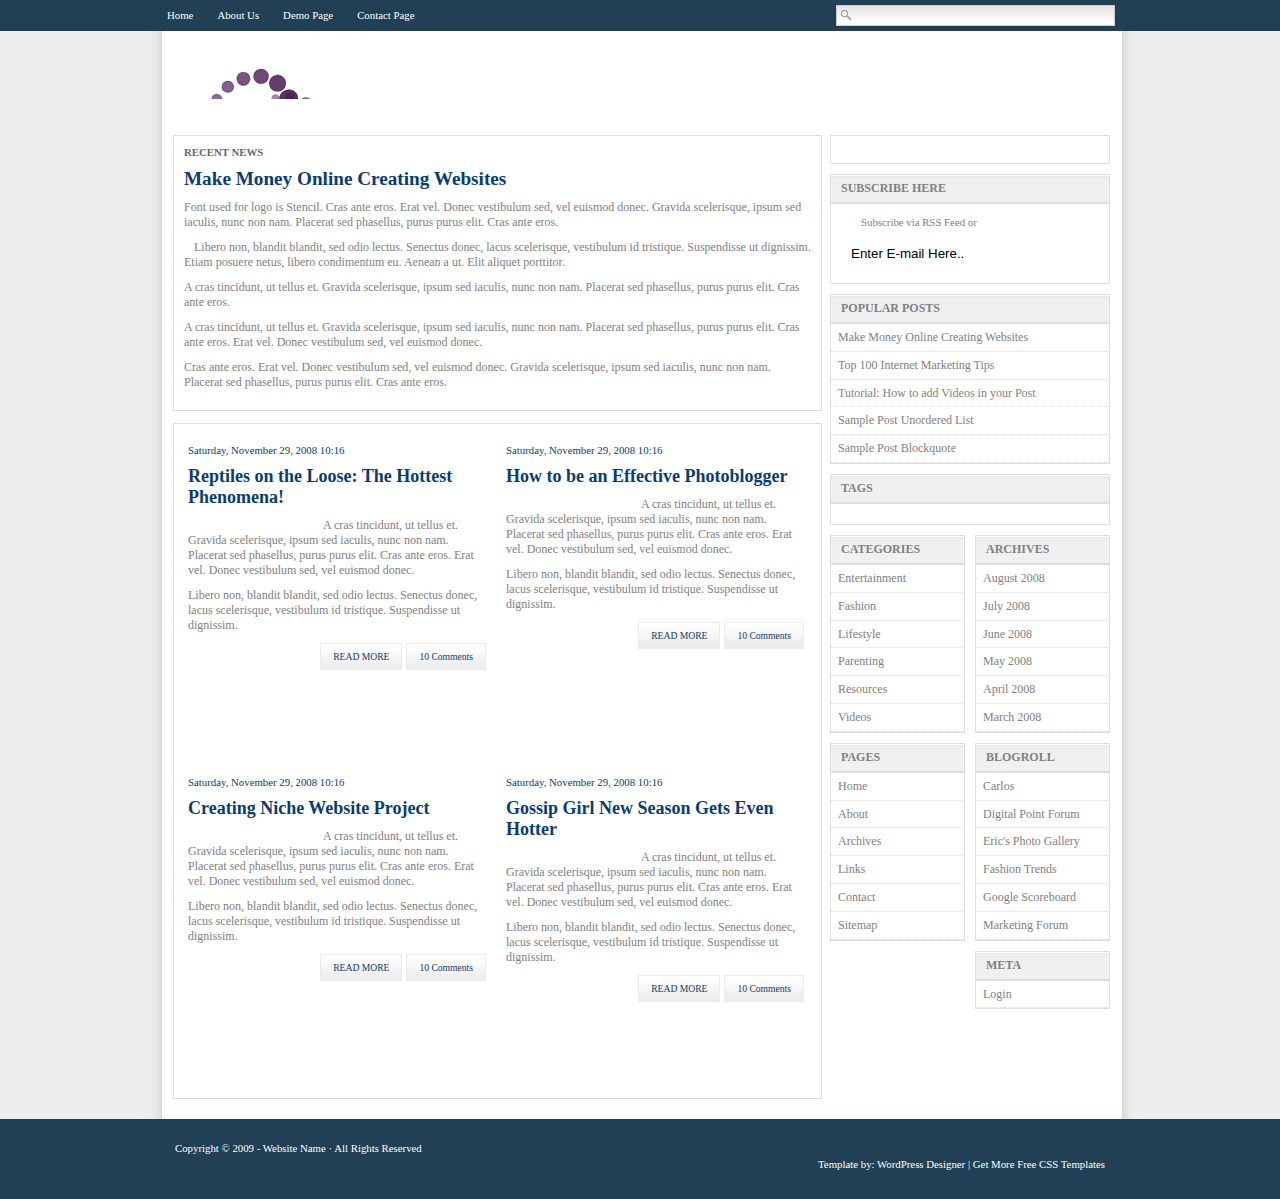
==== index.html @ 61fe41a2 "Add files via upload" ====
<!DOCTYPE html PUBLIC "-//W3C//DTD XHTML 1.0 Transitional//EN" "http://www.w3.org/TR/xhtml1/DTD/xhtml1-transitional.dtd">
<html xmlns="http://www.w3.org/1999/xhtml">
<head>
<title>SWISS NEWS</title>
<meta http-equiv="Content-Type" content="text/html; charset=UTF-8" />
<link rel="stylesheet" type="text/css" href="style.css" />
<!--[if lte IE 6]><link rel="stylesheet" type="text/css" href="ie.css" /><![endif]-->
</head>
<body>
<!-- BEGIN navigation -->
<div id="navigation">
  <div class="wrapper">
    <ul>
      <li><a href="#">Home</a></li>
      <li><a href="about.html">About Us</a></li>
      <li><a href="page.html">Demo Page</a></li>
      <li><a href="contact.html">Contact Page</a></li>
    </ul>
    <form action="#">
      <button type="submit">Search</button>
      <input type="text" name="s" id="s" />
    </form>
  </div>
</div>
<!-- END navigation -->
<!-- BEGIN wrapper -->
<div class="wrapper">
  <!-- BEGIN header -->
  <div id="header">
    <h1><a href="#">NewsTheme</a></h1>
    <div class="ad468x60"><a href="#"><img src="images/ad468x60.gif" alt="" /></a></div>
  </div>
  <!-- END header -->
  <!-- BEGIN body -->
  <div id="body">
    <!-- BEGIN content -->
    <div id="content">
      <!-- begin recent post -->
      <div class="recent post">
        <h2 class="title">Recent News</h2>
        <h2><a href="#">Make Money Online Creating Websites</a></h2>
        <p>Font used for logo is Stencil. Cras ante eros. Erat vel. Donec vestibulum sed, vel euismod donec. Gravida scelerisque, ipsum sed iaculis, nunc non nam. Placerat sed phasellus, purus purus elit. Cras ante eros.</p>
        <img src="images/_thumb1.jpg" alt="" class="alignleft" />
        <p>Libero non, blandit blandit, sed odio lectus. Senectus donec, lacus scelerisque, vestibulum id tristique. Suspendisse ut dignissim. Etiam posuere netus, libero condimentum eu. Aenean a ut. Elit aliquet porttitor.</p>
        <p>A cras tincidunt, ut tellus et. Gravida scelerisque, ipsum sed iaculis, nunc non nam. Placerat sed phasellus, purus purus elit. Cras ante eros.</p>
        <p>A cras tincidunt, ut tellus et. Gravida scelerisque, ipsum sed iaculis, nunc non nam. Placerat sed phasellus, purus purus elit. Cras ante eros. Erat vel. Donec vestibulum sed, vel euismod donec.</p>
        <p>Cras ante eros. Erat vel. Donec vestibulum sed, vel euismod donec. Gravida scelerisque, ipsum sed iaculis, nunc non nam. Placerat sed phasellus, purus purus elit. Cras ante eros.</p>
      </div>
      <!-- end recent post -->
      <div class="posts">
        <!-- begin post -->
        <div class="post">
          <p class="date">Saturday, November 29, 2008 10:16</p>
          <h2><a href="#">Reptiles on the Loose: The Hottest Phenomena!</a></h2>
          <a href="#"><img src="images/_thumb2.jpg" alt="" class="thumbnail" /></a>
          <p>A cras tincidunt, ut tellus et. Gravida scelerisque, ipsum sed iaculis, nunc non nam. Placerat sed phasellus, purus purus elit. Cras ante eros. Erat vel. Donec vestibulum sed, vel euismod donec.</p>
          <p>Libero non, blandit blandit, sed odio lectus. Senectus donec, lacus scelerisque, vestibulum id tristique. Suspendisse ut dignissim.</p>
          <div class="details"> <a href="#">READ MORE</a> <a href="#">10 Comments</a> </div>
        </div>
        <!-- end post -->
        <!-- begin post -->
        <div class="post">
          <p class="date">Saturday, November 29, 2008 10:16</p>
          <h2><a href="#">How to be an Effective Photoblogger</a></h2>
          <a href="#"><img src="images/_thumb3.jpg" alt="" class="thumbnail" /></a>
          <p>A cras tincidunt, ut tellus et. Gravida scelerisque, ipsum sed iaculis, nunc non nam. Placerat sed phasellus, purus purus elit. Cras ante eros. Erat vel. Donec vestibulum sed, vel euismod donec.</p>
          <p>Libero non, blandit blandit, sed odio lectus. Senectus donec, lacus scelerisque, vestibulum id tristique. Suspendisse ut dignissim.</p>
          <div class="details"> <a href="#">READ MORE</a> <a href="#">10 Comments</a> </div>
        </div>
        <!-- end post -->
        <!-- begin post -->
        <div class="post">
          <p class="date">Saturday, November 29, 2008 10:16</p>
          <h2><a href="#">Creating Niche Website Project</a></h2>
          <a href="#"><img src="images/_thumb4.jpg" alt="" class="thumbnail" /></a>
          <p>A cras tincidunt, ut tellus et. Gravida scelerisque, ipsum sed iaculis, nunc non nam. Placerat sed phasellus, purus purus elit. Cras ante eros. Erat vel. Donec vestibulum sed, vel euismod donec.</p>
          <p>Libero non, blandit blandit, sed odio lectus. Senectus donec, lacus scelerisque, vestibulum id tristique. Suspendisse ut dignissim.</p>
          <div class="details"> <a href="#">READ MORE</a> <a href="#">10 Comments</a> </div>
        </div>
        <!-- end post -->
        <!-- begin post -->
        <div class="post">
          <p class="date">Saturday, November 29, 2008 10:16</p>
          <h2><a href="#">Gossip Girl New Season Gets Even Hotter</a></h2>
          <a href="#"><img src="images/_thumb5.jpg" alt="" class="thumbnail" /></a>
          <p>A cras tincidunt, ut tellus et. Gravida scelerisque, ipsum sed iaculis, nunc non nam. Placerat sed phasellus, purus purus elit. Cras ante eros. Erat vel. Donec vestibulum sed, vel euismod donec.</p>
          <p>Libero non, blandit blandit, sed odio lectus. Senectus donec, lacus scelerisque, vestibulum id tristique. Suspendisse ut dignissim.</p>
          <div class="details"> <a href="#">READ MORE</a> <a href="#">10 Comments</a> </div>
        </div>
        <!-- end post -->
        <div class="break"></div>
      </div>
    </div>
    <!-- END content -->
    <!-- BEGIN sidebar -->
    <div id="sidebar">
      <!-- begin Advertisement -->
      <div class="ads"> <a href="#"><img src="images/ad125x125.jpg" alt="" /></a> <a href="#"><img src="images/ad125x125.jpg" alt="" /></a> <a href="#"><img src="images/ad125x125.jpg" alt="" /></a> <a href="#"><img src="images/ad125x125.jpg" alt="" /></a> </div>
      <!-- end Advertisement -->
      <!-- begin subscribe -->
      <h2>Subscribe Here</h2>
      <form class="subscribe" action="#">
        <a href="#">Subscribe via RSS Feed or</a>
        <input type="text" name="email" value="Enter E-mail Here.." />
        <button type="submit">Submit</button>
      </form>
      <!-- end subscribe -->
      <!-- begin popular posts -->
      <h2>Popular Posts</h2>
      <ul>
        <li><a href="#">Make Money Online Creating Websites</a></li>
        <li><a href="#">Top 100 Internet Marketing Tips</a></li>
        <li><a href="#">Tutorial: How to add Videos in your Post</a></li>
        <li><a href="#">Sample Post Unordered List</a></li>
        <li><a href="#">Sample Post Blockquote</a></li>
      </ul>
      <!-- end popular posts -->
      <!-- begin tags -->
      <h2>Tags</h2>
      <div class="tags"> </div>
      <!-- end tags -->
      <!-- BEGIN left -->
      <div class="l">
        <!-- begin categories -->
        <h2>Categories</h2>
        <ul>
          <li><a href="#">Entertainment</a></li>
          <li><a href="#">Fashion</a></li>
          <li><a href="#">Lifestyle</a></li>
          <li><a href="#">Parenting</a></li>
          <li><a href="#">Resources</a></li>
          <li><a href="#">Videos</a></li>
        </ul>
        <!-- end categories -->
        <!-- begin pages -->
        <h2>Pages</h2>
        <ul>
          <li><a href="#">Home</a></li>
          <li><a href="#">About</a></li>
          <li><a href="#">Archives</a></li>
          <li><a href="#">Links</a></li>
          <li><a href="#">Contact</a></li>
          <li><a href="#">Sitemap</a></li>
        </ul>
        <!-- end pages -->
      </div>
      <!-- END left -->
      <!-- BEGIN right -->
      <div class="r">
        <!-- begin archives -->
        <h2>Archives</h2>
        <ul>
          <li><a href="#">August 2008</a></li>
          <li><a href="#">July 2008</a></li>
          <li><a href="#">June 2008</a></li>
          <li><a href="#">May 2008</a></li>
          <li><a href="#">April 2008</a></li>
          <li><a href="#">March 2008</a></li>
        </ul>
        <!-- end archives -->
        <!-- begin blogroll -->
        <h2>Blogroll</h2>
        <ul>
          <li><a href="#">Carlos</a></li>
          <li><a href="#">Digital Point Forum</a></li>
          <li><a href="#">Eric's Photo Gallery</a></li>
          <li><a href="#">Fashion Trends</a></li>
          <li><a href="#">Google Scoreboard</a></li>
          <li><a href="#">Marketing Forum</a></li>
        </ul>
        <!-- end blogroll -->
        <!-- begin meta -->
        <h2>Meta</h2>
        <ul>
          <li><a href="#">Login</a></li>
        </ul>
        <!-- end meta -->
      </div>
      <!-- END right -->
    </div>
    <!-- END sidebar -->
  </div>
  <!-- END body -->
  <div class="break"></div>
</div>
<!-- END wrapper -->
<!-- BEGIN footer -->
<div id="footer">
  <div class="wrapper">
    <p class="l">Copyright &copy; 2009 - <a href="#">Website Name</a> &middot; All Rights Reserved</p>
    <p class="r">Template by: <a href="http://www.wpthemedesigner.com/">WordPress Designer</a> | Get More <a href="#">Free CSS Templates</a></p>
  </div>
</div>
<!-- END footer -->
</body>
</html>
---- style.css ----
* {
	margin: 0; padding: 0;
}
body {
	text-align: center;
	font: 12px Verdana;
	color: #808080;
	background: #EEEEEE url(images/background.gif) repeat-x 0 0;
}
a {
	text-decoration: none;
	color: #0A3C6F;
}
a:hover {
	text-decoration: underline;
}
img {
	border: 0;
}

.break {
	font-size: 0;
	width: 0; height: 0;
	clear: both;
}
.alignleft {
	float: left;
	margin: 4px 10px 5px 0;
}
.alignright {
	float: right;
	margin: 4px 0 5px 10px;
}
.aligncenter {
	text-align: center;
}
.hidden {
	display: none;
}

/** BEGIN wrapper **/
.wrapper {
	width: 970px;
	margin: auto auto;
	text-align: left;
	background: url(images/wrapper.gif) repeat-y 0 0;
	padding: 0 12px;
}
/** END wrapper **/

/** BEGIN navigation **/
#navigation {
	height: 31px;
}
	#navigation .wrapper {
		background: none;
	}
	#navigation ul {
		list-style-type: none;
	}
		#navigation ul li {
			float: left;
			font-size: 0.9em;
		}
		#navigation ul li a {
			color: #ffffff;
			display: block;
			padding: 9px 12px;
		}
		#navigation ul li a:hover {
			color: #CCCCCC;
			text-decoration: none;
		}
	#navigation form {
		width: 279px; height: 21px;
		background: url(images/search.gif) no-repeat 0 0;
		float: right;
		margin: 5px 10px 0 0;
	}
		#navigation form input {
			border: 0;
			font-size: 1em;
			font-family: Verdana;
			float: left;
			margin: 3px 0;
			width: 252px;
			background-color: transparent;
		}
		#navigation form button {
			border: 0;
			text-indent: -9999px;
			width: 16px; height: 16px;
			background-color: transparent;
			float: left;
			margin: 2px 3px;
		}
/** END navigation **/

/** BEGIN header **/
#header {
	height: 104px;
}
	#header h1 {
		float: left;
		font-size: 0;
		padding: 36px 24px 0;
	}
	#header h1 a {
		display: block;
		outline: none;
		text-indent: -9999px;
		width: 286px; height: 32px;
		background: url(images/logo.gif) no-repeat 0 0;
	}
	#header .ad468x60 {
		float: right;
		padding: 22px 20px 0;
	}
/** END header **/

/** BEGIN body **/
#body {
	clear: both;
}
/** END body **/

/** BEGIN content **/
#content {
	width: 649px;
	float: left;
	padding: 0 0 20px 18px;
}
	#content p {
		margin-bottom: 10px;
	}
	#content h3 {
		margin-bottom: 5px;
		font-size: 1.5em;
		font-weight: normal;
	}
	#content blockquote {
		margin-bottom: 10px;
		padding: 10px 10px 5px;
		background-color: #eeeeee;
		border-width: 1px 0;
		border-style: solid;
		border-color: #cccccc;
	}
	#content ul {
		margin: 0 0 10px 18px;
	}
	#content ol {
		margin: 0 0 10px 16px;
		padding-left: 10px;
	}
	#content li {
		padding: 2px 0;
	}
	#content .title {
		font-size: 0.9em !important;
		text-transform: uppercase;
		color: #666666;
		margin-bottom: 10px;
	}
	#content .posts {
		border: 1px solid #DDDDDD;
		float: left;
		padding: 10px 4px 0;
	}
	#content .post {
		padding: 10px;
		margin-bottom: 12px;
		width: 298px; height: 300px;
		float: left;
	}
		#content .post h2 {
			margin-bottom: 10px;
			font-size: 1.5em;
		}
		#content .post .thumbnail {
			float: left;
			margin: 0 10px 5px 0;
			width: 125px;
		}
		#content .post .date {
			font-size: 0.9em;
			color: #0A3C6F;
		}
		#content .details {
			float: right;
			font-size: 0.8em;
		}
			#content .details a {
				display: block;
				float: left;
				padding: 7px 12px;
				background: green url(images/details.gif) repeat-x 0 0;
				border: 1px solid #EBEBEB;
				margin-left: 4px;
			}
	#content .recent {
		border: 1px solid #DDDDDD;
		width: auto; height: auto;
	}
		#content .recent h2 {
			font-size: 1.6em;
		}
/** END content **/

/** BEGIN sidebar **/
#sidebar {
	float: right;
	width: 280px;
	padding: 0 15px 20px 0;
}
	#sidebar h2 {
		font-size: 1em;
		text-transform: uppercase;
		background: url(images/sidehead.gif) repeat-x 0 0;
		padding: 7px 10px;
		margin-top: 10px;
		border-width: 0 1px;
		border-style: solid;
		border-color: #DDDDDD;
	}
	#sidebar ul {
		list-style-type: none;
		border: 1px solid #DDDDDD;
	}
		#sidebar ul li {
			line-height: 1.4em;
			padding: 5px 7px;
			border-bottom: 1px dotted #DADADA;
		}
		#sidebar ul li a {
			color: #808080;
		}
	#sidebar .l {
		float: left;
		width: 135px;
	}
	#sidebar .r {
		float: right;
		width: 135px;
	}
	#sidebar .ads {
		border: 1px solid #DDDDDD;
		padding: 6px 0;
		text-align: center;
	}
		#sidebar .ads img {
			margin: 3px;
		}
	#sidebar .subscribe {
		padding: 10px 10px 2px;
		border: 1px solid #dddddd;
		background: url(images/subscribe.gif) no-repeat 10px 10px;
		height: 67px;
		font-size: 0.9em;
	}
		#sidebar .subscribe a {
			color: #808080;
			display: block;
			float: left;
			padding: 2px 0 0 20px;
		}
		#sidebar .subscribe input {
			border: 0;
			float: left;
			margin: 18px 0 0 10px;
			width: 165px;
		}
		#sidebar .subscribe button {
			border: 0;
			text-indent: -9999px;
			float: right;
			background-color: transparent;
			width: 64px; height: 64px;
			margin-top: -10px;
		}
	#sidebar .tags {
		padding: 10px;
		border: 1px solid #dddddd;
	}
		#sidebar .tags a {
			color: #808080;
		}
		#sidebar .tags a:hover {
			color: #0A3C6F;
			text-decoration: none;
		}
/** END sidebar **/

/** BEGIN footer **/
#footer {
	background-color: #224055;
	color: #ffffff;
	font-size: 0.9em;
	padding: 20px 0 60px;
	line-height: 1.7em;
}
	#footer .wrapper {
		background: none;
	}
	#footer a {
		color: #ffffff;
	}
	#footer .l {
		float: left;
		padding-left: 20px;
	}
	#footer .r {
		float: right;
		padding: 16px 20px 0 0;
	}
/** END footer **/

/** BEGIN miscellaneous **/
.postnav {
	clear: both;
	padding: 20px 25px 0;
	font-size: 0.9em;
}
	.postnav a {
		border: 1px solid #cccccc;
		padding: 3px 8px;
		color: #999999;
	}
	.postnav a:hover {
		border: 1px solid #000000;
		color: #000000;
		text-decoration: none;
	}
#comments {
	clear: both;
	border-top: 1px solid #eeeeee;
}
	#comments h2 {
		margin: 20px 0 5px;
		font-size: 1.5em;
		font-weight: normal;
	}
	#comments p {
		margin-bottom: 10px;
		line-height: 1.5em;
	}
	#comments form {
		padding-top: 20px;
	}
	#comments form p {
		margin-bottom: 5px;
	}
		#comments form input, textarea {
			border: 1px solid #cccccc;
			font-size: 0.9em;
			font-family: Verdana;
			padding: 4px;
			background-position: 4px 4px;
			background-repeat: no-repeat;
		}
		#comments form input {
			width: 260px;
			border: 1px solid #cccccc;
		}
		#comments form textarea {
			width: 350px;
			padding: 4px 4px !important;
			border: 1px solid #cccccc;
		}
		#comments form button {
			border: 1px solid #909090;
			background-color: #cccccc;
			font-size: 0.9em;
			font-family: Verdana;
			width: 120px; height: 23px;
		}
	.commentdetails {
		margin-top: 25px;
	}
	.commentauthor {
		margin-bottom: 5px !important;
		font-weight: bold;
	}
	.commentdate {
		font-size: 0.8em;
		margin-bottom: 5px;
		color: #909090;
	}
	.required {
		color: #ff0000;
	}
.posts .title {
	padding: 5px 10px;
}
.notfound {
	padding: 40px;
}
	.notfound h2 {
		font-size: 18px;
		font-weight: normal;
		margin-bottom: 10px;
	}
/** END miscellaneous **/

/** BEGIN wordpress 2.7 comments **/
#comments ol {
	list-style-type: none;
	clear: both;
	padding: 0;
	margin: 0;
}
	#comments ol li {
		padding: 10px;
		border: 1px solid #e9e9e9;
		margin-bottom: 10px;
	}
	#comments ol li .avatar {
		float: right;
	}
	#comments ol li .comment-author {
		
	}
		#comments ol li .comment-author .fn {
			font-weight: bold;
			font-size: 1.2em;
		}
	#comments ol li .comment-meta {
		font-size: 0.9em;
		color: #999999;
		margin: 5px 0 10px;
	}
	#comments ol li .reply {
		font-size: 0.9em;
		font-weight: bold;
		padding-bottom: 10px;
	}
	#comments .children {
		list-style-type: none;
	}
#comments .navigation {
	padding: 10px 0 20px;
	font-size: 0.9em;
}
	#comments .navigation a {
		color: #999999;
		padding: 3px 8px;
		border: 1px solid #cccccc;
	}
	#comments .navigation a:hover {
		color: #000000;
		border-color: #000000;
		text-decoration: none;
	}
/** END wordpress 2.7 comments **/
---- ie.css ----
#navigation form { margin-right: 5px; }
#footer { padding-bottom: 25px; }
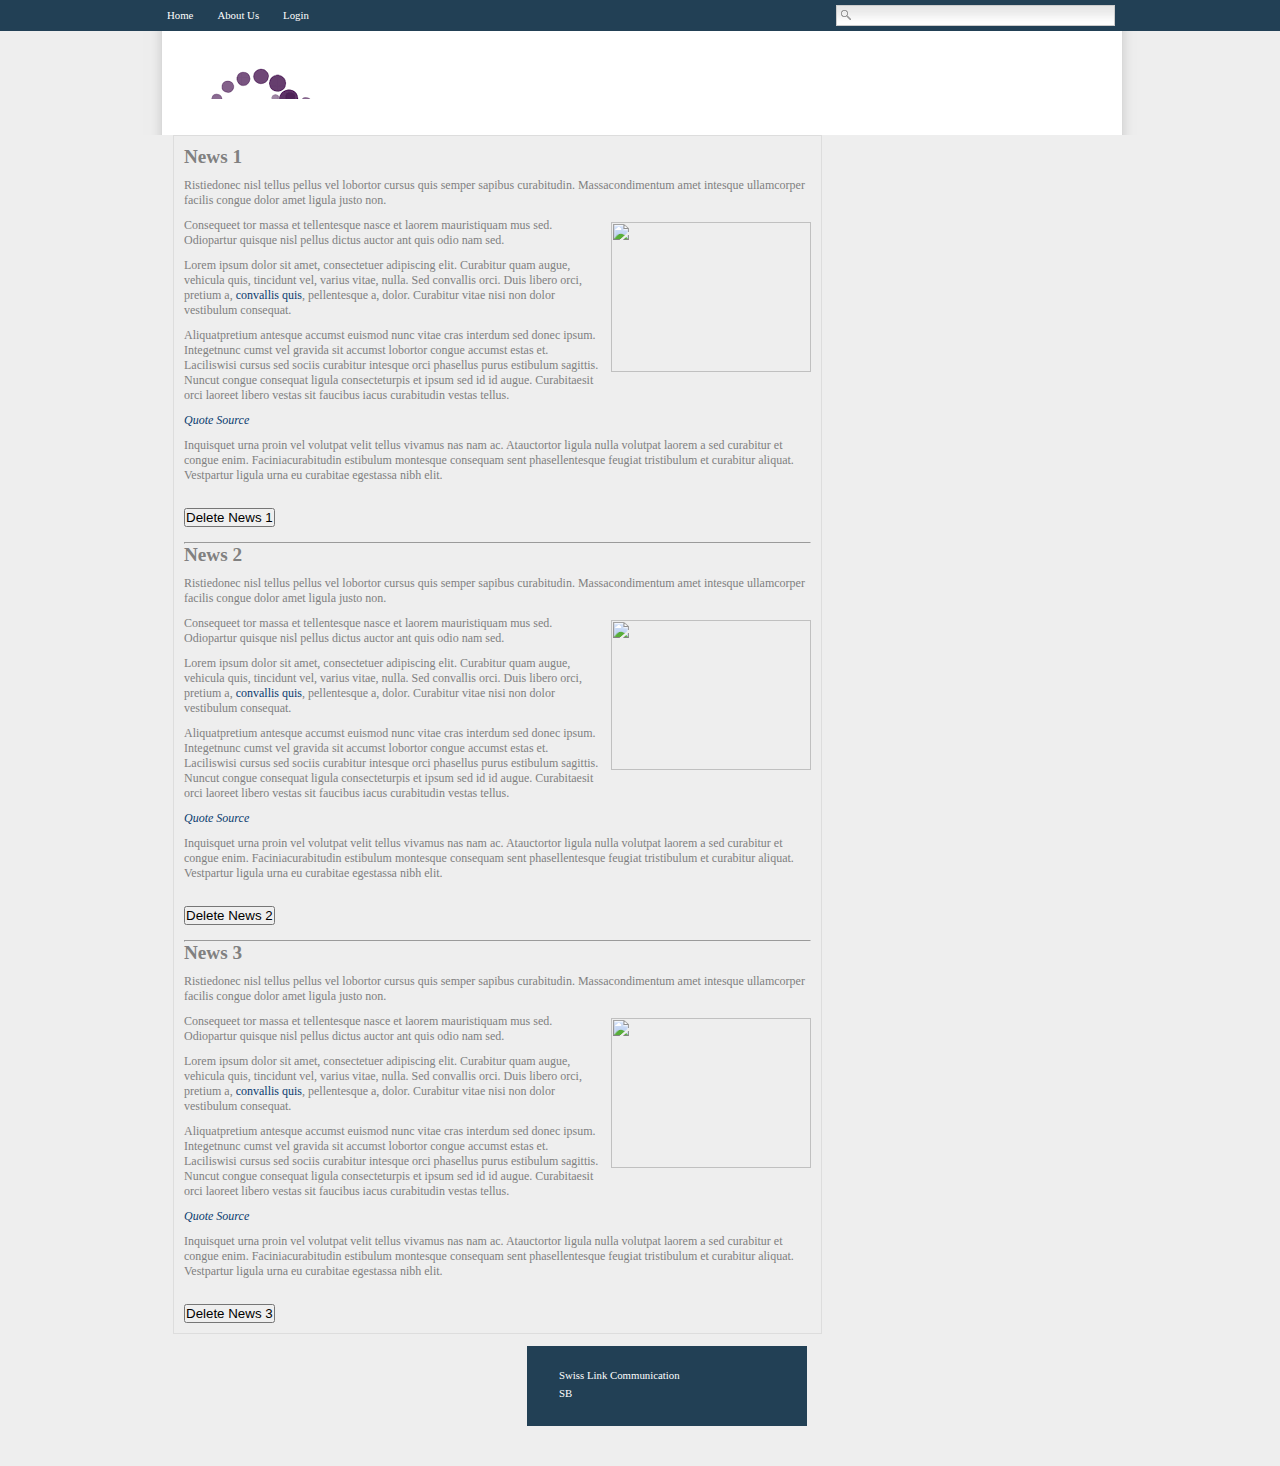
==== commit f7c8f91f: "index.html" ====
--- a/index.html
+++ b/index.html
@@ -1,10 +1,11 @@
 <!DOCTYPE html PUBLIC "-//W3C//DTD XHTML 1.0 Transitional//EN" "http://www.w3.org/TR/xhtml1/DTD/xhtml1-transitional.dtd">
 <html xmlns="http://www.w3.org/1999/xhtml">
 <head>
-<title>SWISS NEWS</title>
+<title>Newsletter Page</title>
+
 <meta http-equiv="Content-Type" content="text/html; charset=UTF-8" />
 <link rel="stylesheet" type="text/css" href="style.css" />
-<!--[if lte IE 6]><link rel="stylesheet" type="text/css" href="ie.css" /><![endif]-->
+
 </head>
 <body>
 <!-- BEGIN navigation -->
@@ -13,8 +14,7 @@
     <ul>
       <li><a href="#">Home</a></li>
       <li><a href="about.html">About Us</a></li>
-      <li><a href="page.html">Demo Page</a></li>
-      <li><a href="contact.html">Contact Page</a></li>
+      <li><a href="login.html">Login</a></li>
     </ul>
     <form action="#">
       <button type="submit">Search</button>
@@ -27,170 +27,113 @@
 <div class="wrapper">
   <!-- BEGIN header -->
   <div id="header">
-    <h1><a href="#">NewsTheme</a></h1>
-    <div class="ad468x60"><a href="#"><img src="images/ad468x60.gif" alt="" /></a></div>
+    <h1><a href="#">NewsLetter</a></h1>
   </div>
   <!-- END header -->
   <!-- BEGIN body -->
   <div id="body">
     <!-- BEGIN content -->
     <div id="content">
-      <!-- begin recent post -->
+      <!-- begin post -->
       <div class="recent post">
-        <h2 class="title">Recent News</h2>
-        <h2><a href="#">Make Money Online Creating Websites</a></h2>
-        <p>Font used for logo is Stencil. Cras ante eros. Erat vel. Donec vestibulum sed, vel euismod donec. Gravida scelerisque, ipsum sed iaculis, nunc non nam. Placerat sed phasellus, purus purus elit. Cras ante eros.</p>
-        <img src="images/_thumb1.jpg" alt="" class="alignleft" />
-        <p>Libero non, blandit blandit, sed odio lectus. Senectus donec, lacus scelerisque, vestibulum id tristique. Suspendisse ut dignissim. Etiam posuere netus, libero condimentum eu. Aenean a ut. Elit aliquet porttitor.</p>
-        <p>A cras tincidunt, ut tellus et. Gravida scelerisque, ipsum sed iaculis, nunc non nam. Placerat sed phasellus, purus purus elit. Cras ante eros.</p>
-        <p>A cras tincidunt, ut tellus et. Gravida scelerisque, ipsum sed iaculis, nunc non nam. Placerat sed phasellus, purus purus elit. Cras ante eros. Erat vel. Donec vestibulum sed, vel euismod donec.</p>
-        <p>Cras ante eros. Erat vel. Donec vestibulum sed, vel euismod donec. Gravida scelerisque, ipsum sed iaculis, nunc non nam. Placerat sed phasellus, purus purus elit. Cras ante eros.</p>
-      </div>
-      <!-- end recent post -->
-      <div class="posts">
-        <!-- begin post -->
-        <div class="post">
-          <p class="date">Saturday, November 29, 2008 10:16</p>
-          <h2><a href="#">Reptiles on the Loose: The Hottest Phenomena!</a></h2>
-          <a href="#"><img src="images/_thumb2.jpg" alt="" class="thumbnail" /></a>
-          <p>A cras tincidunt, ut tellus et. Gravida scelerisque, ipsum sed iaculis, nunc non nam. Placerat sed phasellus, purus purus elit. Cras ante eros. Erat vel. Donec vestibulum sed, vel euismod donec.</p>
-          <p>Libero non, blandit blandit, sed odio lectus. Senectus donec, lacus scelerisque, vestibulum id tristique. Suspendisse ut dignissim.</p>
-          <div class="details"> <a href="#">READ MORE</a> <a href="#">10 Comments</a> </div>
+     
+        <div id="News1">
+          <h2>News 1</h2>
+          <p>Ristiedonec nisl tellus pellus vel lobortor cursus quis semper sapibus curabitudin. Massacondimentum amet intesque ullamcorper facilis congue dolor amet ligula justo non.</p>
+          <p><img class="alignright" src="https://encrypted-tbn0.gstatic.com/images?q=tbn:ANd9GcQ4DK_0KiGQ4dattun2hdBQtGkwvLZu9PuPDQZlTJCW9A5Qr8V_QfsDLcEc-CycZdI7AHE&usqp=CAU" width="200" height="150" alt="" /></p>
+          <p>Consequeet tor massa et tellentesque nasce et laorem mauristiquam mus sed. Odiopartur quisque nisl pellus dictus auctor ant quis odio nam sed.</p>
+          <p>Lorem ipsum dolor sit amet, consectetuer adipiscing elit. Curabitur quam augue, vehicula quis, tincidunt vel, varius vitae, nulla. Sed convallis orci. Duis libero orci, pretium a, <a href="#">convallis quis</a>, pellentesque a, dolor. Curabitur vitae nisi non dolor vestibulum consequat.</p>
+          <p>Aliquatpretium antesque accumst euismod nunc vitae cras interdum sed donec ipsum. Integetnunc cumst vel gravida sit accumst lobortor congue accumst estas et. Laciliswisi cursus sed sociis curabitur intesque orci phasellus purus estibulum sagittis. Nuncut congue consequat ligula consecteturpis et ipsum sed id id augue. Curabitaesit orci laoreet libero vestas sit faucibus iacus curabitudin vestas tellus.</p>
+          <p><cite><a href="#">Quote Source</a></cite></p>
+          <p>Inquisquet urna proin vel volutpat velit tellus vivamus nas nam ac. Atauctortor ligula nulla volutpat laorem a sed curabitur et congue enim. Faciniacurabitudin estibulum montesque consequam sent phasellentesque feugiat tristibulum et curabitur aliquat. Vestpartur ligula urna eu curabitae egestassa nibh elit.</p>
         </div>
-        <!-- end post -->
-        <!-- begin post -->
-        <div class="post">
-          <p class="date">Saturday, November 29, 2008 10:16</p>
-          <h2><a href="#">How to be an Effective Photoblogger</a></h2>
-          <a href="#"><img src="images/_thumb3.jpg" alt="" class="thumbnail" /></a>
-          <p>A cras tincidunt, ut tellus et. Gravida scelerisque, ipsum sed iaculis, nunc non nam. Placerat sed phasellus, purus purus elit. Cras ante eros. Erat vel. Donec vestibulum sed, vel euismod donec.</p>
-          <p>Libero non, blandit blandit, sed odio lectus. Senectus donec, lacus scelerisque, vestibulum id tristique. Suspendisse ut dignissim.</p>
-          <div class="details"> <a href="#">READ MORE</a> <a href="#">10 Comments</a> </div>
-        </div>
-        <!-- end post -->
-        <!-- begin post -->
-        <div class="post">
-          <p class="date">Saturday, November 29, 2008 10:16</p>
-          <h2><a href="#">Creating Niche Website Project</a></h2>
-          <a href="#"><img src="images/_thumb4.jpg" alt="" class="thumbnail" /></a>
-          <p>A cras tincidunt, ut tellus et. Gravida scelerisque, ipsum sed iaculis, nunc non nam. Placerat sed phasellus, purus purus elit. Cras ante eros. Erat vel. Donec vestibulum sed, vel euismod donec.</p>
-          <p>Libero non, blandit blandit, sed odio lectus. Senectus donec, lacus scelerisque, vestibulum id tristique. Suspendisse ut dignissim.</p>
-          <div class="details"> <a href="#">READ MORE</a> <a href="#">10 Comments</a> </div>
-        </div>
-        <!-- end post -->
-        <!-- begin post -->
-        <div class="post">
-          <p class="date">Saturday, November 29, 2008 10:16</p>
-          <h2><a href="#">Gossip Girl New Season Gets Even Hotter</a></h2>
-          <a href="#"><img src="images/_thumb5.jpg" alt="" class="thumbnail" /></a>
-          <p>A cras tincidunt, ut tellus et. Gravida scelerisque, ipsum sed iaculis, nunc non nam. Placerat sed phasellus, purus purus elit. Cras ante eros. Erat vel. Donec vestibulum sed, vel euismod donec.</p>
-          <p>Libero non, blandit blandit, sed odio lectus. Senectus donec, lacus scelerisque, vestibulum id tristique. Suspendisse ut dignissim.</p>
-          <div class="details"> <a href="#">READ MORE</a> <a href="#">10 Comments</a> </div>
-        </div>
-        <!-- end post -->
-        <div class="break"></div>
-      </div>
+        <br>
+     
+        <button onClick="Del_News()">
+            Delete News 1
+        </button>
+
+        <script>
+  
+            let div = document.getElementById('News1');
+            up.innerHTML = "Click on button to remove the element.";
+     
+            function Del_News() {
+                div.parentNode.removeChild(div);
+                down.innerHTML = "Element is removed.";
+            }
+        </script>
+   <br><br>
+   <hr>
+
+          <div id="News2">
+            <h2>News 2</h2>
+            <p>Ristiedonec nisl tellus pellus vel lobortor cursus quis semper sapibus curabitudin. Massacondimentum amet intesque ullamcorper facilis congue dolor amet ligula justo non.</p>
+            <p><img class="alignright" src="https://encrypted-tbn0.gstatic.com/images?q=tbn:ANd9GcRrTFrhr_-pYR74jUgOy7IerAoHAX3zPIZZcg&s" width="200" height="150" alt="" /></p>
+            <p>Consequeet tor massa et tellentesque nasce et laorem mauristiquam mus sed. Odiopartur quisque nisl pellus dictus auctor ant quis odio nam sed.</p>
+            <p>Lorem ipsum dolor sit amet, consectetuer adipiscing elit. Curabitur quam augue, vehicula quis, tincidunt vel, varius vitae, nulla. Sed convallis orci. Duis libero orci, pretium a, <a href="#">convallis quis</a>, pellentesque a, dolor. Curabitur vitae nisi non dolor vestibulum consequat.</p>
+            <p>Aliquatpretium antesque accumst euismod nunc vitae cras interdum sed donec ipsum. Integetnunc cumst vel gravida sit accumst lobortor congue accumst estas et. Laciliswisi cursus sed sociis curabitur intesque orci phasellus purus estibulum sagittis. Nuncut congue consequat ligula consecteturpis et ipsum sed id id augue. Curabitaesit orci laoreet libero vestas sit faucibus iacus curabitudin vestas tellus.</p>
+            <p><cite><a href="#">Quote Source</a></cite></p>
+            <p>Inquisquet urna proin vel volutpat velit tellus vivamus nas nam ac. Atauctortor ligula nulla volutpat laorem a sed curabitur et congue enim. Faciniacurabitudin estibulum montesque consequam sent phasellentesque feugiat tristibulum et curabitur aliquat. Vestpartur ligula urna eu curabitae egestassa nibh elit.</p>
+          </div>
+          <br>
+          
+       
+          <button onClick="Del_News()">
+              Delete News 2
+          </button>
+
+          <script>
+    
+              let div = document.getElementById('News2');
+              up.innerHTML = "Click on button to remove the element.";
+       
+              function Del_News() {
+                  div.parentNode.removeChild(div);
+                  down.innerHTML = "Element is removed.";
+              }
+          </script>
+
+<br><br> 
+<hr>
+
+<div id="News3">
+  <h2>News 3</h2>
+  <p>Ristiedonec nisl tellus pellus vel lobortor cursus quis semper sapibus curabitudin. Massacondimentum amet intesque ullamcorper facilis congue dolor amet ligula justo non.</p>
+  <p><img class="alignright" src="https://www.adobe.com/acrobat/hub/media_173d13651460eb7e12c0ef4cf8410e0960a20f0ee.jpeg?width=750&format=jpeg&optimize=medium" width="200" height="150" alt="" /></p>
+  <p>Consequeet tor massa et tellentesque nasce et laorem mauristiquam mus sed. Odiopartur quisque nisl pellus dictus auctor ant quis odio nam sed.</p>
+  <p>Lorem ipsum dolor sit amet, consectetuer adipiscing elit. Curabitur quam augue, vehicula quis, tincidunt vel, varius vitae, nulla. Sed convallis orci. Duis libero orci, pretium a, <a href="#">convallis quis</a>, pellentesque a, dolor. Curabitur vitae nisi non dolor vestibulum consequat.</p>
+  <p>Aliquatpretium antesque accumst euismod nunc vitae cras interdum sed donec ipsum. Integetnunc cumst vel gravida sit accumst lobortor congue accumst estas et. Laciliswisi cursus sed sociis curabitur intesque orci phasellus purus estibulum sagittis. Nuncut congue consequat ligula consecteturpis et ipsum sed id id augue. Curabitaesit orci laoreet libero vestas sit faucibus iacus curabitudin vestas tellus.</p>
+  <p><cite><a href="#">Quote Source</a></cite></p>
+  <p>Inquisquet urna proin vel volutpat velit tellus vivamus nas nam ac. Atauctortor ligula nulla volutpat laorem a sed curabitur et congue enim. Faciniacurabitudin estibulum montesque consequam sent phasellentesque feugiat tristibulum et curabitur aliquat. Vestpartur ligula urna eu curabitae egestassa nibh elit.</p>
+</div>
+<br>
+
+<button onClick="Del_News()">
+    Delete News 3
+</button>
+
+<script>
+
+    let div = document.getElementById('News3');
+    up.innerHTML = "Click on button to remove the element.";
+
+    function Del_News() {
+        div.parentNode.removeChild(div);
+        down.innerHTML = "Element is removed.";
+    }
+</script>
+      <!-- end post -->
     </div>
     <!-- END content -->
-    <!-- BEGIN sidebar -->
+   
     <div id="sidebar">
-      <!-- begin Advertisement -->
-      <div class="ads"> <a href="#"><img src="images/ad125x125.jpg" alt="" /></a> <a href="#"><img src="images/ad125x125.jpg" alt="" /></a> <a href="#"><img src="images/ad125x125.jpg" alt="" /></a> <a href="#"><img src="images/ad125x125.jpg" alt="" /></a> </div>
-      <!-- end Advertisement -->
-      <!-- begin subscribe -->
-      <h2>Subscribe Here</h2>
-      <form class="subscribe" action="#">
-        <a href="#">Subscribe via RSS Feed or</a>
-        <input type="text" name="email" value="Enter E-mail Here.." />
-        <button type="submit">Submit</button>
-      </form>
-      <!-- end subscribe -->
-      <!-- begin popular posts -->
-      <h2>Popular Posts</h2>
-      <ul>
-        <li><a href="#">Make Money Online Creating Websites</a></li>
-        <li><a href="#">Top 100 Internet Marketing Tips</a></li>
-        <li><a href="#">Tutorial: How to add Videos in your Post</a></li>
-        <li><a href="#">Sample Post Unordered List</a></li>
-        <li><a href="#">Sample Post Blockquote</a></li>
-      </ul>
-      <!-- end popular posts -->
-      <!-- begin tags -->
-      <h2>Tags</h2>
-      <div class="tags"> </div>
-      <!-- end tags -->
-      <!-- BEGIN left -->
-      <div class="l">
-        <!-- begin categories -->
-        <h2>Categories</h2>
-        <ul>
-          <li><a href="#">Entertainment</a></li>
-          <li><a href="#">Fashion</a></li>
-          <li><a href="#">Lifestyle</a></li>
-          <li><a href="#">Parenting</a></li>
-          <li><a href="#">Resources</a></li>
-          <li><a href="#">Videos</a></li>
-        </ul>
-        <!-- end categories -->
-        <!-- begin pages -->
-        <h2>Pages</h2>
-        <ul>
-          <li><a href="#">Home</a></li>
-          <li><a href="#">About</a></li>
-          <li><a href="#">Archives</a></li>
-          <li><a href="#">Links</a></li>
-          <li><a href="#">Contact</a></li>
-          <li><a href="#">Sitemap</a></li>
-        </ul>
-        <!-- end pages -->
-      </div>
-      <!-- END left -->
-      <!-- BEGIN right -->
-      <div class="r">
-        <!-- begin archives -->
-        <h2>Archives</h2>
-        <ul>
-          <li><a href="#">August 2008</a></li>
-          <li><a href="#">July 2008</a></li>
-          <li><a href="#">June 2008</a></li>
-          <li><a href="#">May 2008</a></li>
-          <li><a href="#">April 2008</a></li>
-          <li><a href="#">March 2008</a></li>
-        </ul>
-        <!-- end archives -->
-        <!-- begin blogroll -->
-        <h2>Blogroll</h2>
-        <ul>
-          <li><a href="#">Carlos</a></li>
-          <li><a href="#">Digital Point Forum</a></li>
-          <li><a href="#">Eric's Photo Gallery</a></li>
-          <li><a href="#">Fashion Trends</a></li>
-          <li><a href="#">Google Scoreboard</a></li>
-          <li><a href="#">Marketing Forum</a></li>
-        </ul>
-        <!-- end blogroll -->
-        <!-- begin meta -->
-        <h2>Meta</h2>
-        <ul>
-          <li><a href="#">Login</a></li>
-        </ul>
-        <!-- end meta -->
-      </div>
-      <!-- END right -->
-    </div>
-    <!-- END sidebar -->
-  </div>
-  <!-- END body -->
-  <div class="break"></div>
-</div>
-<!-- END wrapper -->
-<!-- BEGIN footer -->
+
 <div id="footer">
   <div class="wrapper">
-    <p class="l">Copyright &copy; 2009 - <a href="#">Website Name</a> &middot; All Rights Reserved</p>
-    <p class="r">Template by: <a href="http://www.wpthemedesigner.com/">WordPress Designer</a> | Get More <a href="#">Free CSS Templates</a></p>
+    <p class="l">Swiss Link Communication SB</p>
   </div>
 </div>
-<!-- END footer -->
+
 </body>
 </html>
